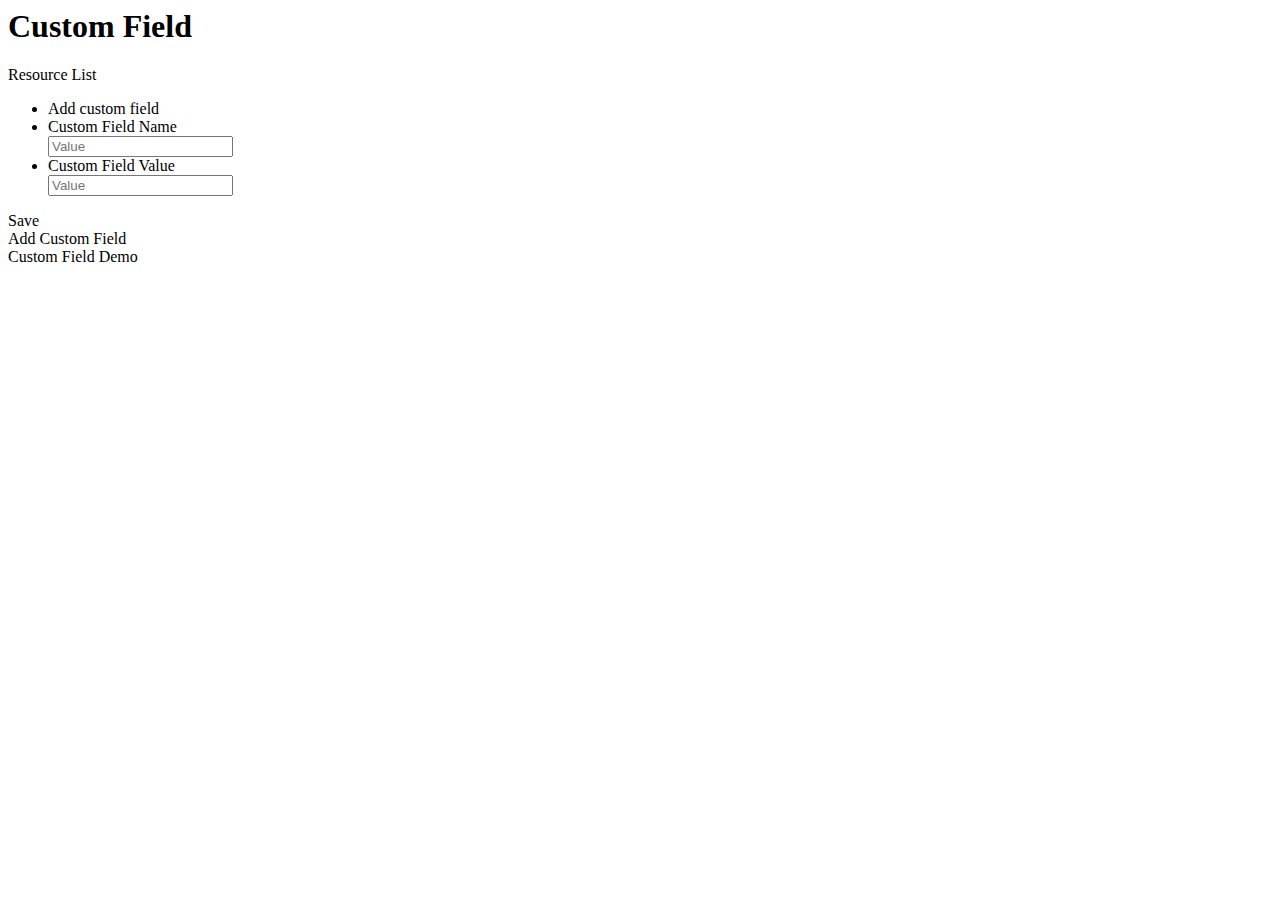
==== target/classes/templates/add.html @ 63a81d9b "custom field" ====
<html xmlns:th="http://www.thymeleaf.org">
    <head>
        <link href="http://localhost:8080/demo/main.css" rel="stylesheet" type="text/css" />
        <link rel="stylesheet" type="text/css" href="http://localhost:8080/demo/aui.css" />
        <script type="text/javascript" src="http://localhost:8080/demo/api.js"></script>
        <script type="text/javascript" src="http://localhost:8080/demo/jquery-3.4.1.js"></script>
        <script type="text/javascript" src="http://localhost:8080/demo/index.js"></script>
    </head>

    <body>
        <div id="header">
        <h1>Custom Field</h1>
        </div>
        <div id="nav">
            <p><div class="aui-btn aui-btn-primary aui-btn-block aui-btn-outlined back-main">Resource List</div></p>
            <p><div class="aui-btn aui-btn-primary aui-btn-block aui-btn-outlined"></div></p>
            <p><div class="aui-btn aui-btn-primary aui-btn-block aui-btn-outlined"></div></p>
            <p><div class="aui-btn aui-btn-primary aui-btn-block aui-btn-outlined"></div></p>
            <p><div class="aui-btn aui-btn-primary aui-btn-block aui-btn-outlined"></div></p>
            <p><div class="aui-btn aui-btn-primary aui-btn-block aui-btn-outlined"></div></p>
            <p><div class="aui-btn aui-btn-primary aui-btn-block aui-btn-outlined"></div></p>
            <p><div class="aui-btn aui-btn-primary aui-btn-block aui-btn-outlined"></div></p>
            <p><div class="aui-btn aui-btn-primary aui-btn-block aui-btn-outlined"></div></p>
            <p><div class="aui-btn aui-btn-primary aui-btn-block aui-btn-outlined"></div></p>
            <p><div class="aui-btn aui-btn-primary aui-btn-block aui-btn-outlined"></div></p>
            <p><div class="aui-btn aui-btn-primary aui-btn-block aui-btn-outlined"></div></p>
            <p><div class="aui-btn aui-btn-primary aui-btn-block aui-btn-outlined"></div></p>
        </div>

        <div id="main">
            <div class="view-list aui-content aui-margin-b-15" style="display: none">
                <ul class="aui-list aui-form-list">
                    <li class="aui-list-header">Organization</li>
                    <div th:each="org:${orgs}">
                        <li class="aui-list-item">
                            <div class="aui-list-item-inner">
                                <div class="aui-list-item-label">
                                    <span th:text="${org.name}"/>
                                </div>
                                <div class="aui-list-item-input">
                                    <div class="aui-btn aui-btn-info field-detail-button" onclick="edit(' + ${org.organizationid} + ')">Edit</div>
                                </div>
                            </div>
                        </li>
                    </div>
                </ul>
            </div>
            <div class="detail-field" style="display: none">
                <div class="aui-content aui-margin-b-15">
                    <ul class="aui-list aui-form-list">
                        <li class="aui-list-header">Edit custom field</li>
                        <li class="aui-list-item">
                            <div class="aui-list-item-inner">
                                <div class="aui-list-item-label">
                                    field1
                                </div>
                                <div class="aui-list-item-input">
                                    <input type="text" placeholder="Value">
                                </div>
                            </div>
                        </li>
                        <li class="aui-list-item">
                            <div class="aui-list-item-inner">
                                <div class="aui-list-item-label">
                                    field2
                                </div>
                                <div class="aui-list-item-input">
                                    <input type="text" placeholder="Value">
                                </div>
                            </div>
                        </li>
                        <li class="aui-list-item">
                            <div class="aui-list-item-inner">
                                <div class="aui-list-item-label">
                                    field3
                                </div>
                                <div class="aui-list-item-input">
                                    <input type="text" placeholder="Value">
                                </div>
                            </div>
                        </li>
                        <li class="aui-list-item">
                            <div class="aui-list-item-inner">
                                <div class="aui-list-item-label">
                                    field4
                                </div>
                                <div class="aui-list-item-input">
                                    <input type="text" placeholder="Value">
                                </div>
                            </div>
                        </li>
                    </ul>
                    <div class="aui-btn aui-btn-success aui-btn-block save-org-button">Save</div>
                    <div class="aui-btn aui-btn-primary aui-btn-block add-field-button">Add Custom Field</div>
                </div>
            </div>
            <div class="add-field">
                <div class="aui-content aui-margin-b-15">
                    <ul class="aui-list aui-form-list">
                        <li class="aui-list-header">Add custom field</li>
                        <li class="aui-list-item">
                            <div class="aui-list-item-inner">
                                <div class="aui-list-item-label">
                                    Custom Field Name
                                </div>
                                <div class="aui-list-item-input">
                                    <input type="text" placeholder="Value">
                                </div>
                            </div>
                        </li>
                        <li class="aui-list-item">
                            <div class="aui-list-item-inner">
                                <div class="aui-list-item-label">
                                    Custom Field Value
                                </div>
                                <div class="aui-list-item-input">
                                    <input type="text" placeholder="Value">
                                </div>
                            </div>
                        </li>
                    </ul>
                    <div class="aui-btn aui-btn-success aui-btn-block save-field-button">Save</div>
                    <div class="aui-btn aui-btn-primary aui-btn-block back-main">Add Custom Field</div>
                </div>
            </div>
        </div>

        <div id="footer">
            Custom Field Demo
        </div>

    </body>
</html>
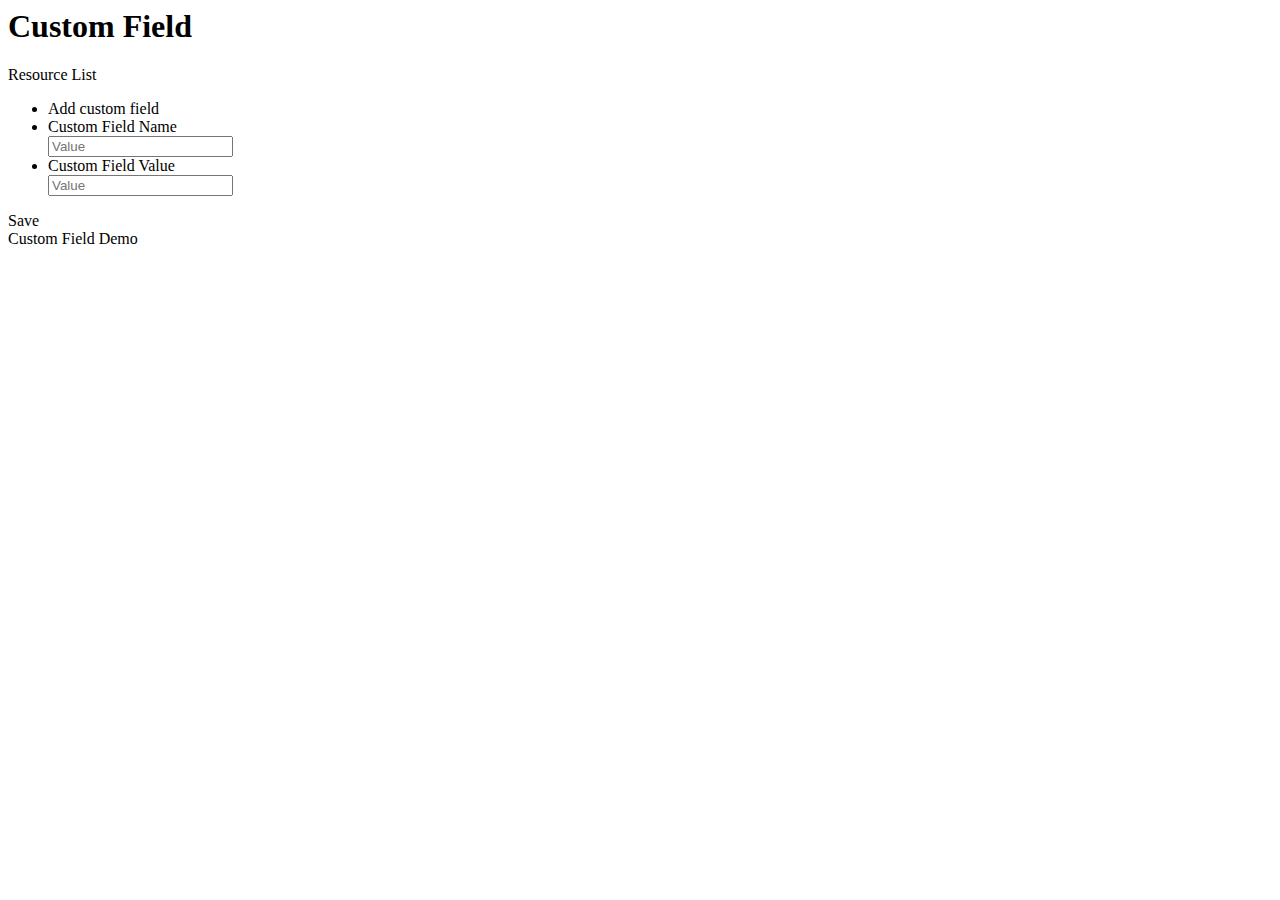
==== commit de059658: "custom filed" ====
--- a/target/classes/templates/add.html
+++ b/target/classes/templates/add.html
@@ -104,7 +104,7 @@
                                     Custom Field Name
                                 </div>
                                 <div class="aui-list-item-input">
-                                    <input type="text" placeholder="Value">
+                                    <input id="fieldName" type="text" placeholder="Value">
                                 </div>
                             </div>
                         </li>
@@ -114,13 +114,12 @@
                                     Custom Field Value
                                 </div>
                                 <div class="aui-list-item-input">
-                                    <input type="text" placeholder="Value">
+                                    <input id="fieldValue" type="text" placeholder="Value">
                                 </div>
                             </div>
                         </li>
                     </ul>
                     <div class="aui-btn aui-btn-success aui-btn-block save-field-button">Save</div>
-                    <div class="aui-btn aui-btn-primary aui-btn-block back-main">Add Custom Field</div>
                 </div>
             </div>
         </div>
